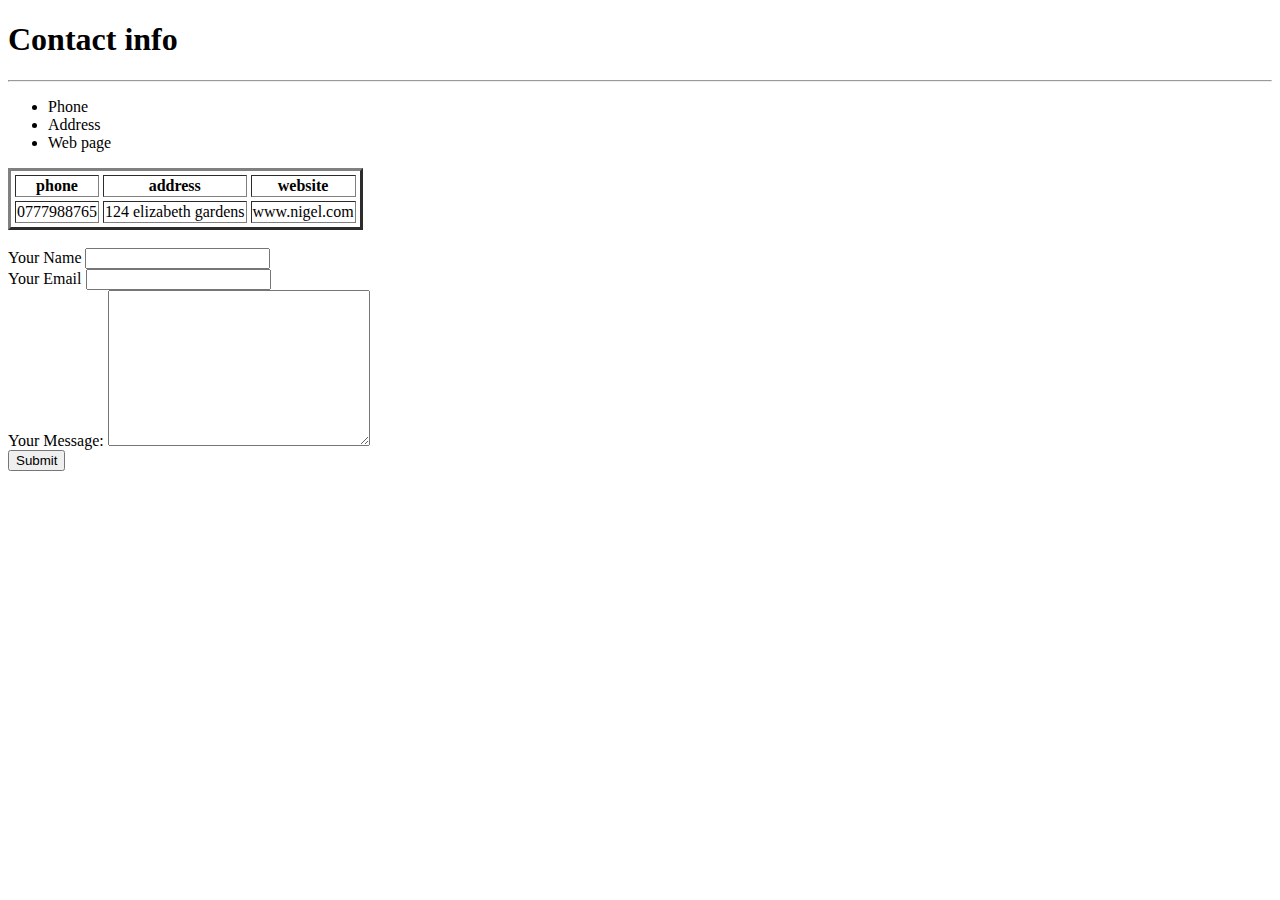
==== Contact.html @ 0536fde1 "add cv files" ====
<!DOCTYPE html>
<html lang="en">
<head>
    <H1>Contact info</H1>
    <meta charset="UTF-8">
    <meta http-equiv="X-UA-Compatible" content="IE=edge">
    <meta name="viewport" content="width=device-width, initial-scale=1.0">
    <title>Contact Info</title>
</head>
<body>
    <hr>
<Ul>
    <li> Phone</li>
    <li>Address</li>
    <li>Web page</li>
</Ul> 
<table cellspacing="4" border="3"> 
    <thead>
        <tr>
            <th> phone</th>
            <th> address</th>
            <th>website</th>
            
      
    </thead>
    <tbody >
    
             
             <td> 0777988765</td>
             <td> 124 elizabeth gardens</td>
             <td>www.nigel.com</td>
    
            <label for="Your Name"></label>
    </tbody>

      
 
    

    </tbody>
    
</table><br>
<form class="" actiom="mailto:nigel.charlemagne@gmail.com" method="post" enctype="text/plain">
    <label>Your Name</label> 
    <input type="text" name=""value=""> <br>
    <label>Your Email</label>
    <input type="email" name="Your Email" value="" ><br>
    <label> Your Message:</label>
    <textarea name="" rows="10" cols="30"></textarea><br>
    <input type="submit" name="">
</form>


</body>
</html>
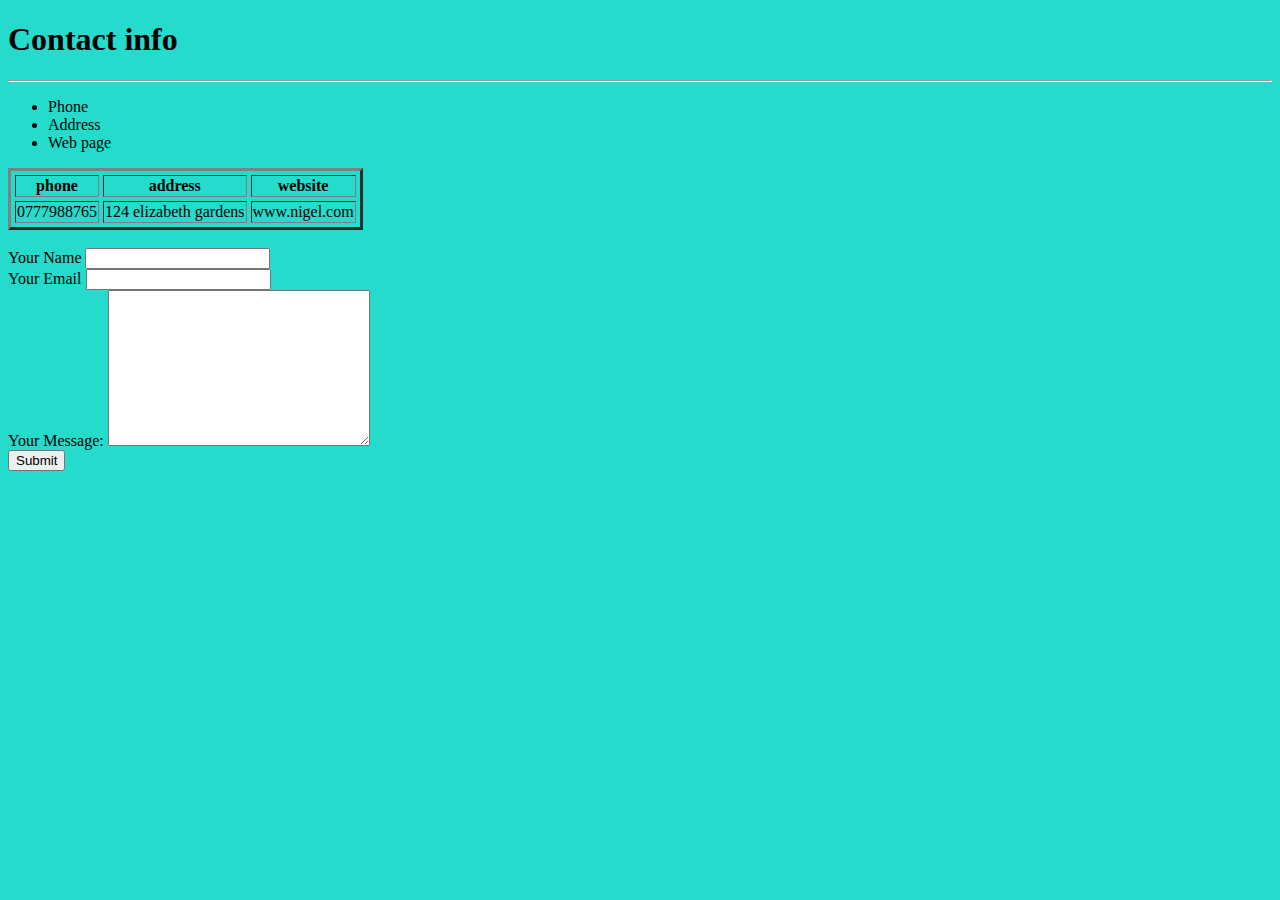
==== commit 5ba1b15b: "Update Contact.html" ====
--- a/Contact.html
+++ b/Contact.html
@@ -6,6 +6,11 @@
     <meta http-equiv="X-UA-Compatible" content="IE=edge">
     <meta name="viewport" content="width=device-width, initial-scale=1.0">
     <title>Contact Info</title>
+         <style>
+            body{
+                background-color: rgb(36, 219, 204);
+            }
+        </style>
 </head>
 <body>
     <hr>
@@ -52,4 +57,4 @@
 
 
 </body>
-</html>+</html>
